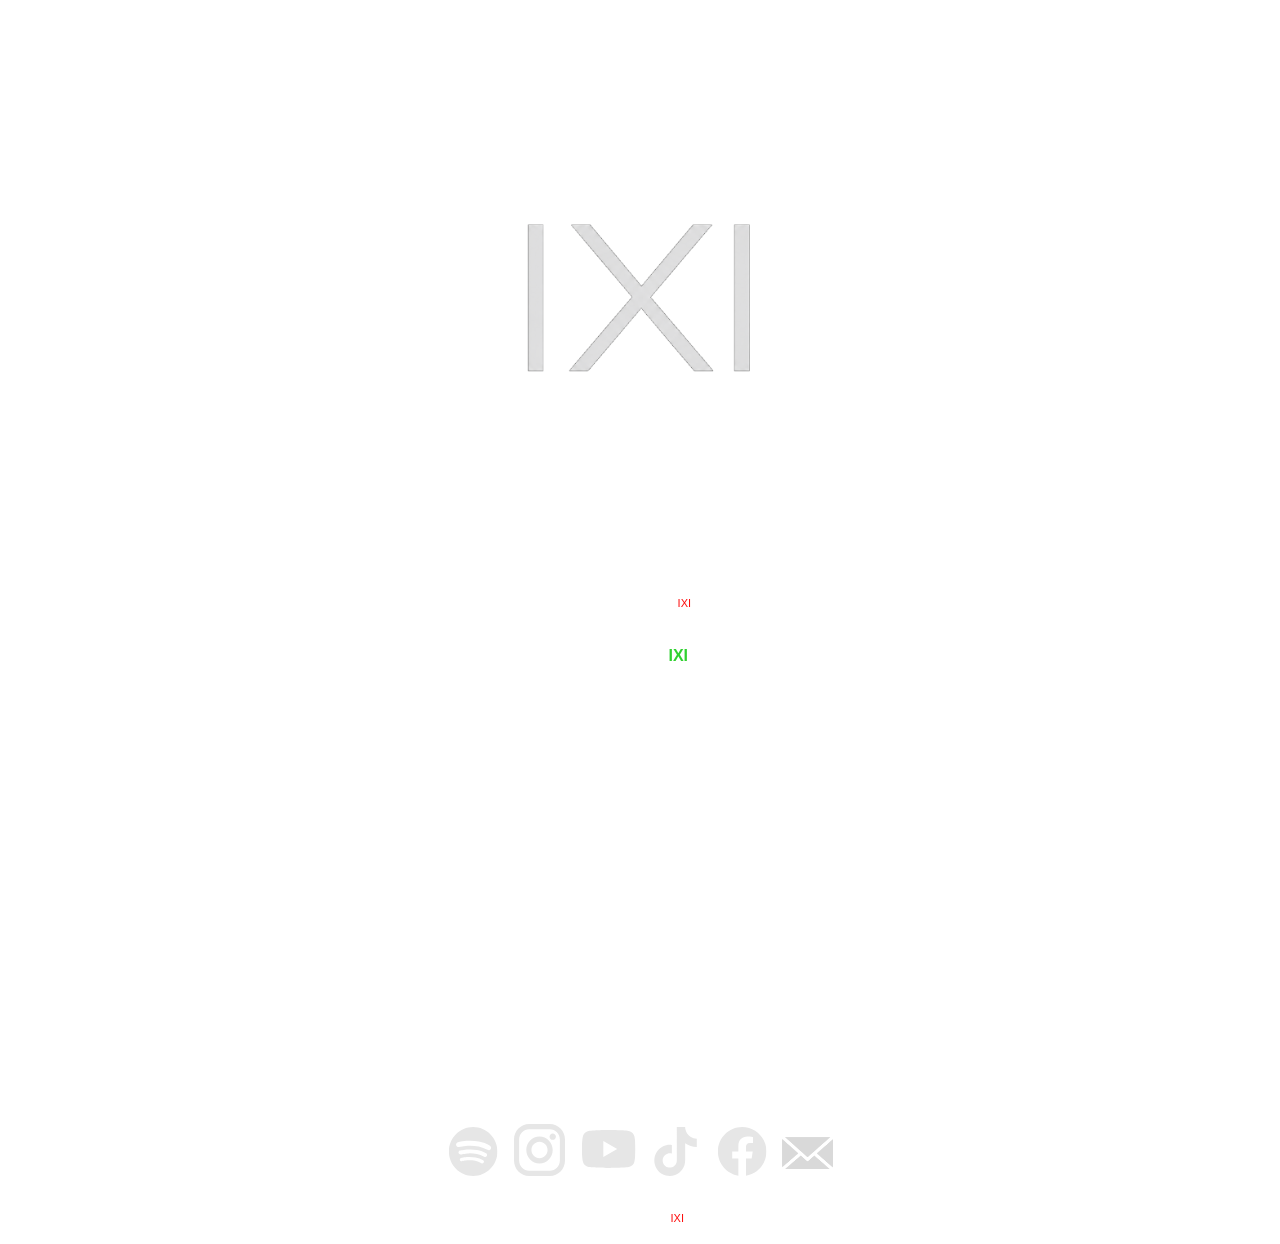
==== index.html @ ba40243b "Add files via upload" ====
<!DOCTYPE html>
<html lang="es">
<head>
  <meta name="description" content="Sitio oficial de IXI B. Música de IXI, artista de indie rock. Música, novedades y contacto.">
  <link rel="icon" type="image/png" href="favicon.png">
  <meta charset="UTF-8">
  <meta name="viewport" content="width=device-width, initial-scale=1.0">
  <title>Sitio Oficial de IXI B - Música por IXI</title>
  <meta name="keywords" content="ixi, barreiro, artista, vinilo en blanco, musica, vinilo, blanco, banda, música, rock, pop, canciones, oficial, argentina, indierock, villa regina, ixi b">
  <meta name="author" content="IXI">

<meta property="og:title" content="Sitio Oficial de IXI B - Música por IXI">
<meta property="og:description" content="Sitio oficial de IXI B. Música de IXI, artista de indie rock. Música, novedades y contacto.">
<meta property="og:image" content="https://ixib.com.ar/logo.jpg">
<meta property="og:type" content="website">
<meta property="og:url" content="https://ixib.com.ar/">    

  <link rel="stylesheet" href="style.css">
</head>

<body>
<h1><img src="logo.png" alt="IXI LOGO" width="100%" style="filter: invert(100%);"></h1>
<p style="font-size: 11px;">Música original de <a href="https://ixi.com.ar" class="l" style="color: rgb(253, 13, 13);">IXI</a>.</p>
<p style="font-size: 10px;">Artista independiente de Argentina.</p>

<p><strong>IXI B</strong> reúne las canciones originales de <strong><a href="https://ixi.com.ar" class="l" style="color: rgb(48, 209, 48);">IXI</a></strong>. Un espacio donde conviven
distintas influencias, desde el rock y el indie hasta el pop, el trap y la
música electrónica.</p> 
<p>Cada canción nace como una búsqueda distinta, sin responder a un estilo único. 
La prioridad es expresar una idea con honestidad y construir una identidad propia en cada
lanzamiento.</p> 

<!-- Reproductor de Youtube-->
<p style="margin-top:10%"><iframe src="https://www.youtube.com/embed/videoseries?si=kIW0dZ6hg8ec9MzD&list=PLXXt7n8h9ocBOqJIMq5qrJBT-7ywl4n1G&vq=hd1080" style="width:95%; aspect-ratio:16/9; display:block; margin:5% auto 0 auto;" frameborder="0" allow="accelerometer; autoplay; clipboard-write; encrypted-media; gyroscope; picture-in-picture; web-share" allowfullscreen></iframe></p>


<!-- Contenedor de redes -->   
<a href="https://open.spotify.com/artist/5doXKNecFEUVI3tVZ3wdLP" target="_blank"><img src="spotilogo.svg" alt="Spotify de IXI" width="10%" style="margin-right:11px;"></a>   
<a href="https://www.instagram.com/ixi.real/" target="_blank"><img src="iglogo.svg" alt="Instagram de IXI" width="10%" style="margin-right:10px;"></a>    
<a href="https://www.youtube.com/@ixi-real" target="_blank"><img src="ytlogo.svg" alt="Youtube de IXI" width="11%" style="margin-top:10px; margin-right:10px;"></a>
<a href="https://www.tiktok.com/@ixi.ruido" target="_blank"><img src="tiktoklogo.svg" alt="TikTok de IXI" width="10%" style="margin-right:10px;"></a>    
<a href="https://www.facebook.com/ixi.bb/" target="_blank"><img src="fblogo.svg" alt="Facebook de IXI" width="10%" style="margin-right:10px;"></a>   
<a href="mailto:ixi@ixi.com.ar"><img src="correologo.png" alt="Contacto" width="10%" style="filter: invert(85%); margin-bottom:7px"></a>

<h2 style="text-align: center; font-size: 0.7rem;"><a href="/links.html" class="l">LINKS</a></h2>

<div class="footer">
<p style="font-size: 11px;">Un proyecto de <a href="https://ixi.com.ar" class="l" style="color: rgb(253, 13, 13);">IXI</a>.</p>
<p style="font-size: 8px;">IXI ® – Marca registrada (INPI)</p></div>

</body>
</html>
---- style.css ----
/* Efecto de fondo respirando */
  body {margin: 0; height: 100vh;
    background-color: #FFFFFF; /* color inicial */
    animation: respirar 8s infinite alternate;
    color: #ffffff; /* texto visible sobre fondo oscuro */
    font-family: Arial, sans-serif; text-align: center;
    padding: 2% 30%;}
      @media (max-width: 700px){body {padding: 2% 10%;}}
/* Botones Generales */    
  .botones button {padding: 5px 5px;
      cursor: pointer; border: none;
      border-radius: 5px; background-color: #222;
      color: white; font-size: 15px;
      transition: background-color 0.3s;
      margin-right: 5px; margin-bottom: 5px;}  
  .botones button:hover {
      background-color: #555;}

    /* Efecto de fondo respirando */
   @keyframes respirar {
  0%   { background-color: #7c8170; }
  25%  { background-color: #867f7f; }
  50%  { background-color: #92a8a6; }
  75%  { background-color: #8d8787; }
  100% { background-color: #7c836d; }}

/* Configuración para estilo visual de enlaces */
.l {  color: inherit;          /* mismo color que el texto */
      text-decoration: none;   /* sin subrayado */
      cursor: pointer;         /* sin la manito */
      pointer-events: auto;    /* mantiene el click activo */}


/* Botones de tabla */    
    h1 {margin-bottom: 30px;}
    table {width: 90%; max-width: 800px;
      margin: 0 auto; border-collapse: collapse;}
    td {border: none; padding: 0px;
      vertical-align: top;}
    .plataforma {text-align: left;
      margin-bottom: 10px;}
    .plataforma .nombre {font-weight: bold;
      font-size: 0.9rem; margin-bottom: 1px;}
    .plataforma .link-crudo span {font-size: 0.75rem;
      word-break: break-word; display: block;
      margin-bottom: 2px;}
    .plataforma .botones button {padding: 5px 5px;
      cursor: pointer; border: none;
      border-radius: 5px; background-color: #222;
      color: white; font-size: 15px;
      transition: background-color 0.3s;
      margin-right: 5px; margin-bottom: 5px;}
    .plataforma .botones button:hover {
      background-color: #555;}
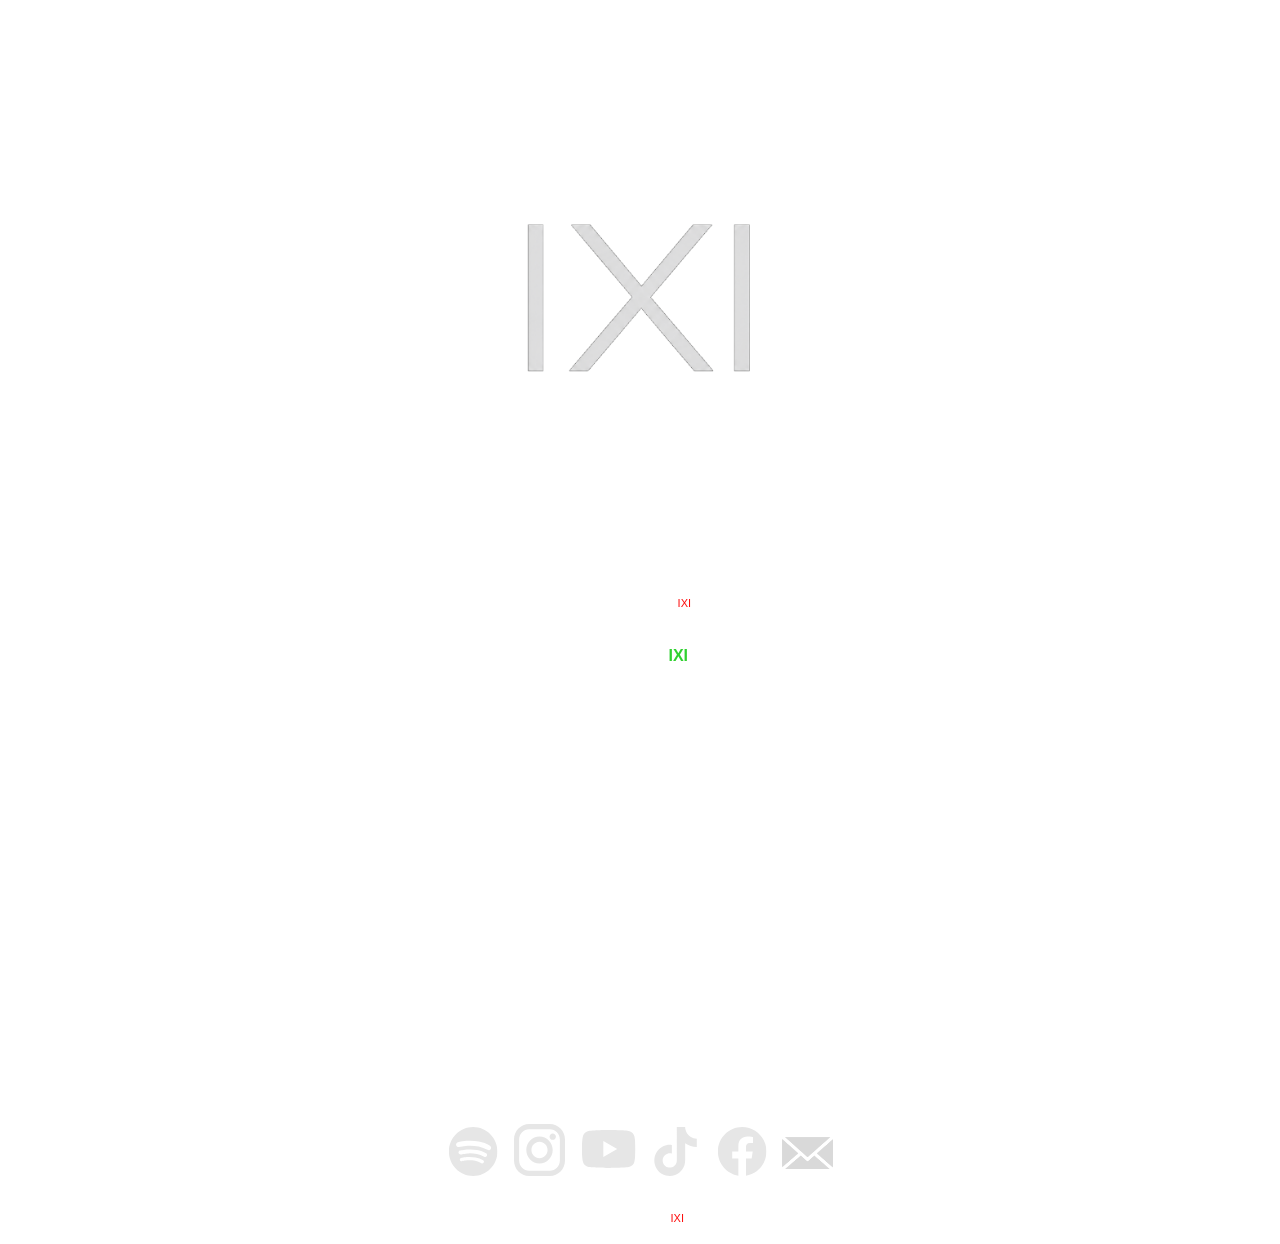
==== commit 736bc690: "Add files via upload" ====
--- a/index.html
+++ b/index.html
@@ -19,7 +19,7 @@
 </head>
 
 <body>
-<h1><img src="logo.png" alt="IXI LOGO" width="100%" style="filter: invert(100%);"></h1>
+<h1><img src="logo.png" alt="IXI LOGO" width="100%"></h1>
 <p style="font-size: 11px;">Música original de <a href="https://ixi.com.ar" class="l" style="color: rgb(253, 13, 13);">IXI</a>.</p>
 <p style="font-size: 10px;">Artista independiente de Argentina.</p>
 
